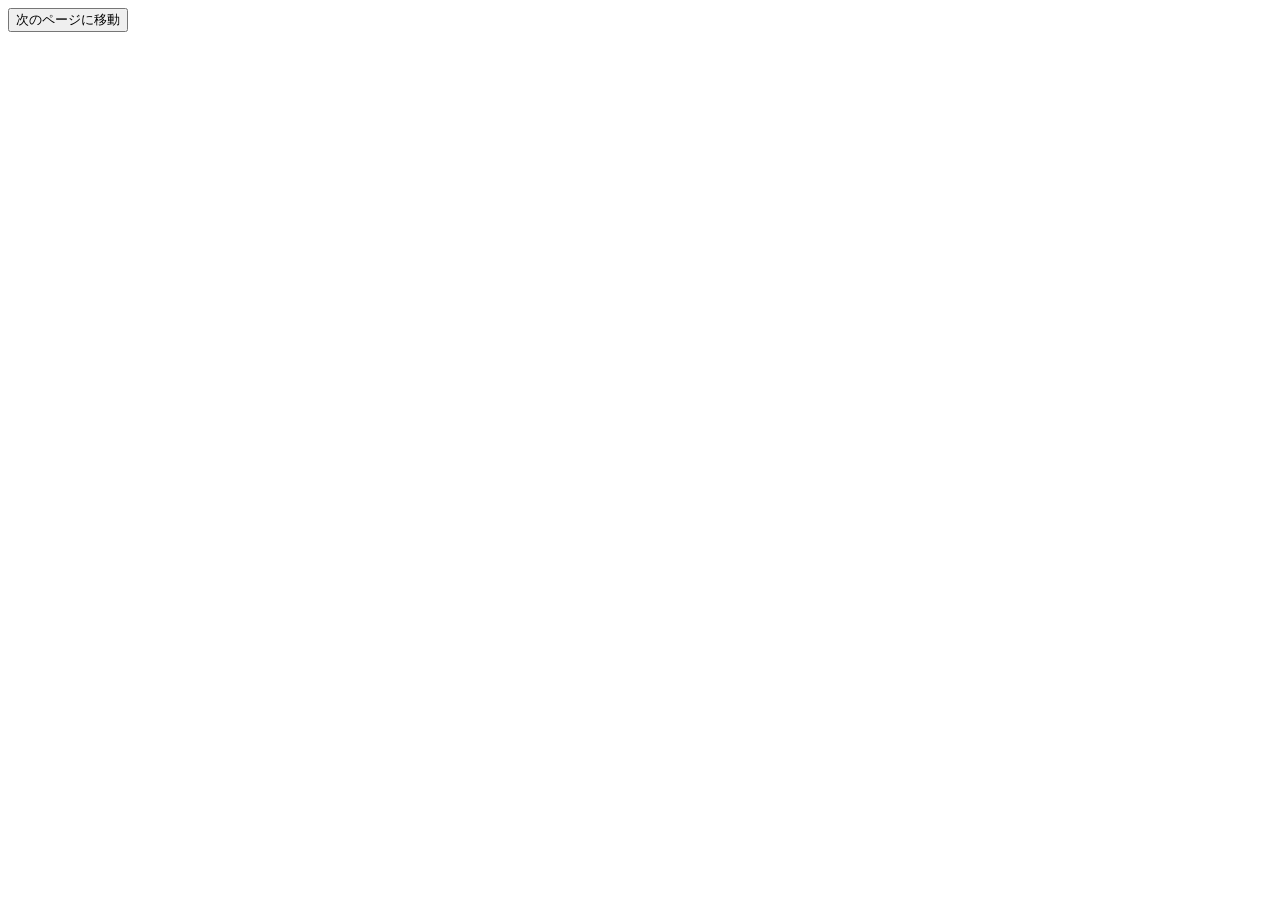
==== index.html @ 19eaae8d "commit" ====
<!DOCTYPE html>

<head>
    <meta http-equiv="content-type"; charset="utf-8">
    <title>PWAの有無でのデータ計測</title>
</head>

<body>
    <button id="nextpage" class="btn btn-primary btn-block" location.href="HTML5_001/page1.html">次のページに移動</button>
</body>
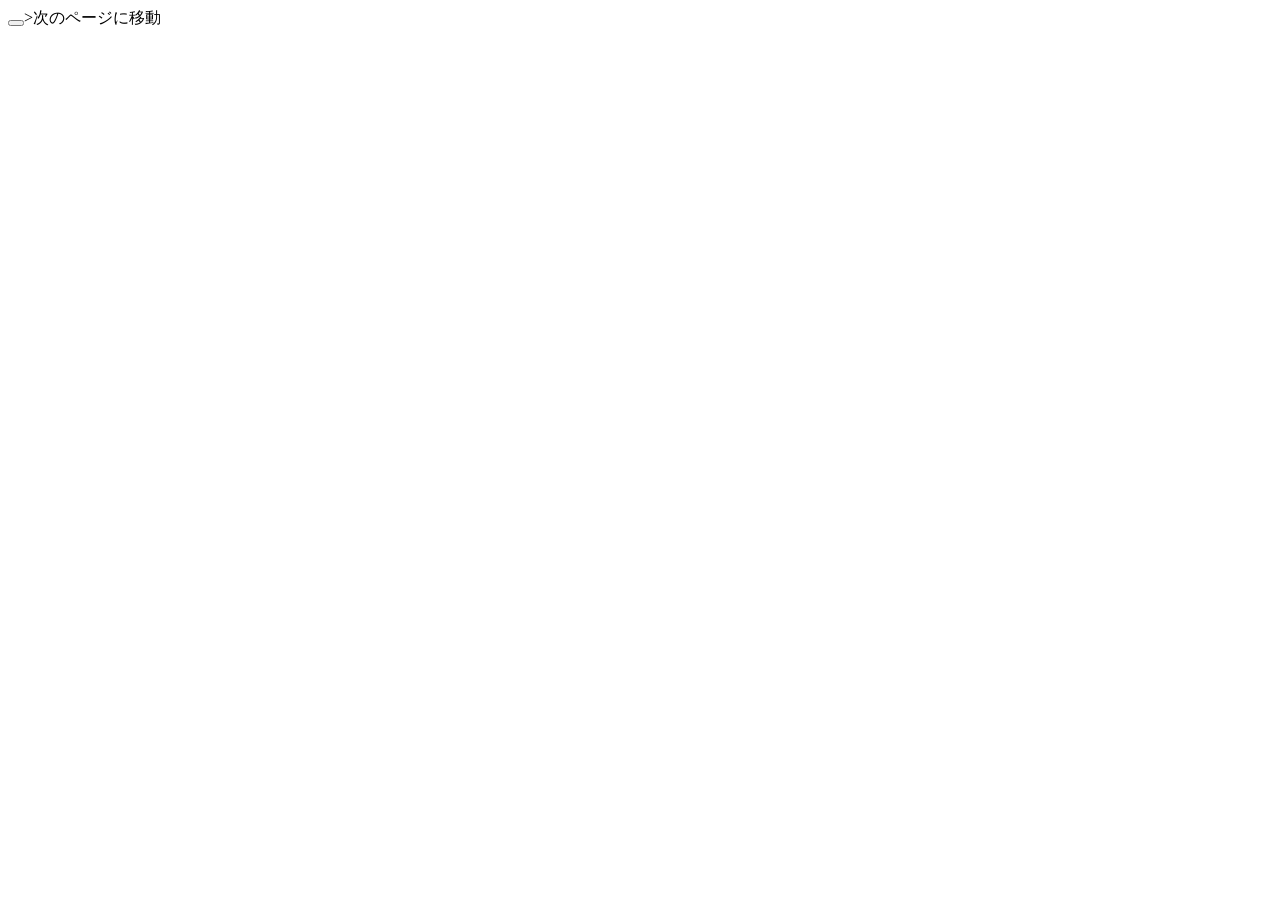
==== commit 1ac4d4a8: "commit" ====
--- a/index.html
+++ b/index.html
@@ -6,5 +6,5 @@
 </head>
 
 <body>
-    <button id="nextpage" class="btn btn-primary btn-block" location.href="HTML5_001/page1.html">次のページに移動</button>
+    <button id="nextpage" class="btn btn-primary btn-block" onclick="location.href='HTML5_001/page1.html'"></button>>次のページに移動</button>
 </body>
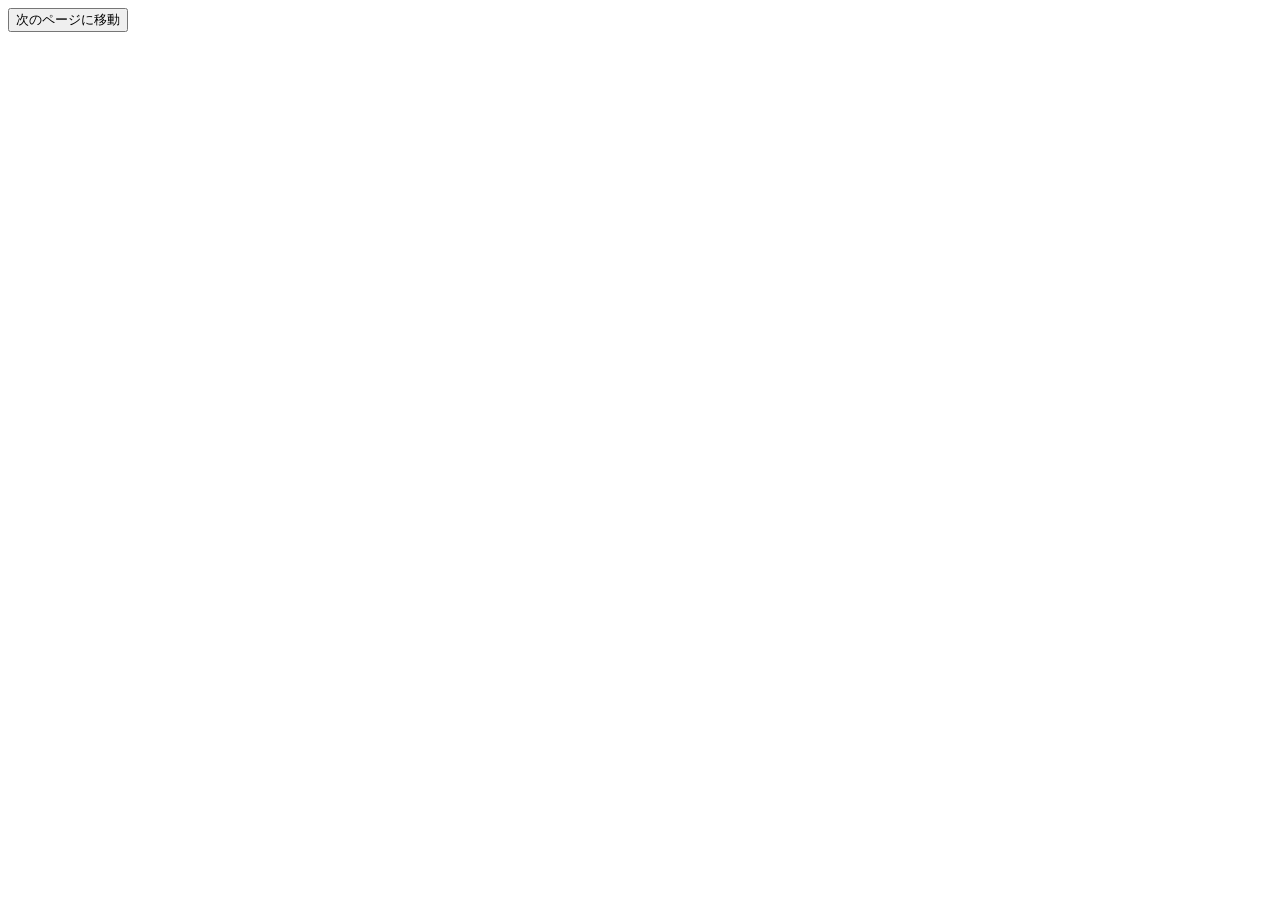
==== commit 8c9c9ef3: "commit" ====
--- a/index.html
+++ b/index.html
@@ -3,8 +3,14 @@
 <head>
     <meta http-equiv="content-type"; charset="utf-8">
     <title>PWAの有無でのデータ計測</title>
+    <script>
+        if ('serviceWorker' in navigator) {
+            navigator.serviceWorker.register("./sw.js");
+        }
+    </script>
+    
 </head>
 
 <body>
-    <button id="nextpage" class="btn btn-primary btn-block" onclick="location.href='HTML5_001/page1.html'"></button>>次のページに移動</button>
+    <button id="nextpage" class="btn btn-primary btn-block" onclick="location.href='HTML5_001/page1.html'">次のページに移動</button>
 </body>
